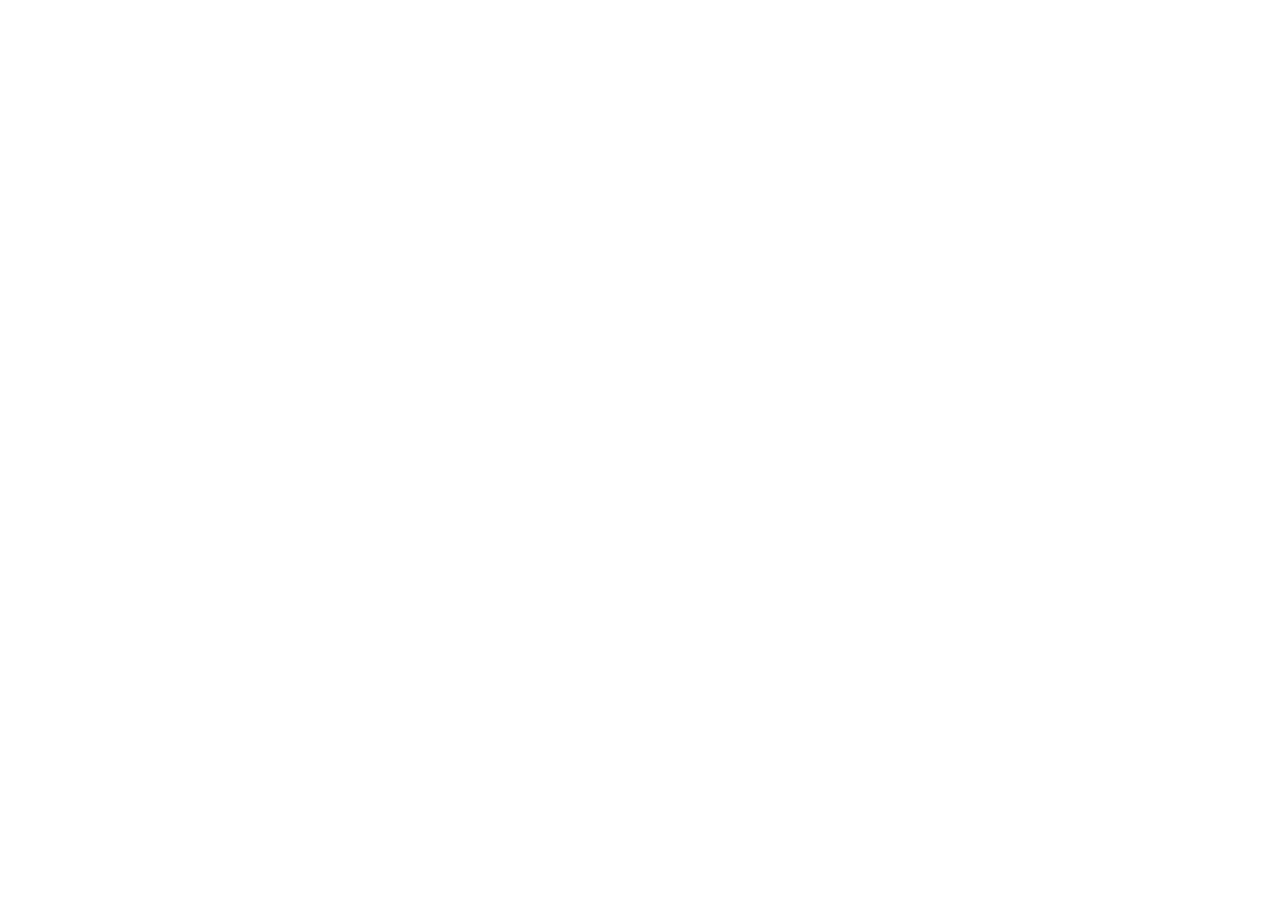
==== Sample.html @ 29e93919 "javascript stuff" ====
<!DOCTYPE html>
<html lang="en">
<head>
<style>

</style>
	<meta charset="UTF-8">
	<title>MattSweeney</title>
</head>
<body>
	<canvas></canvas>
	<script src="js/fireworks.js"></script>
</body>
</html>
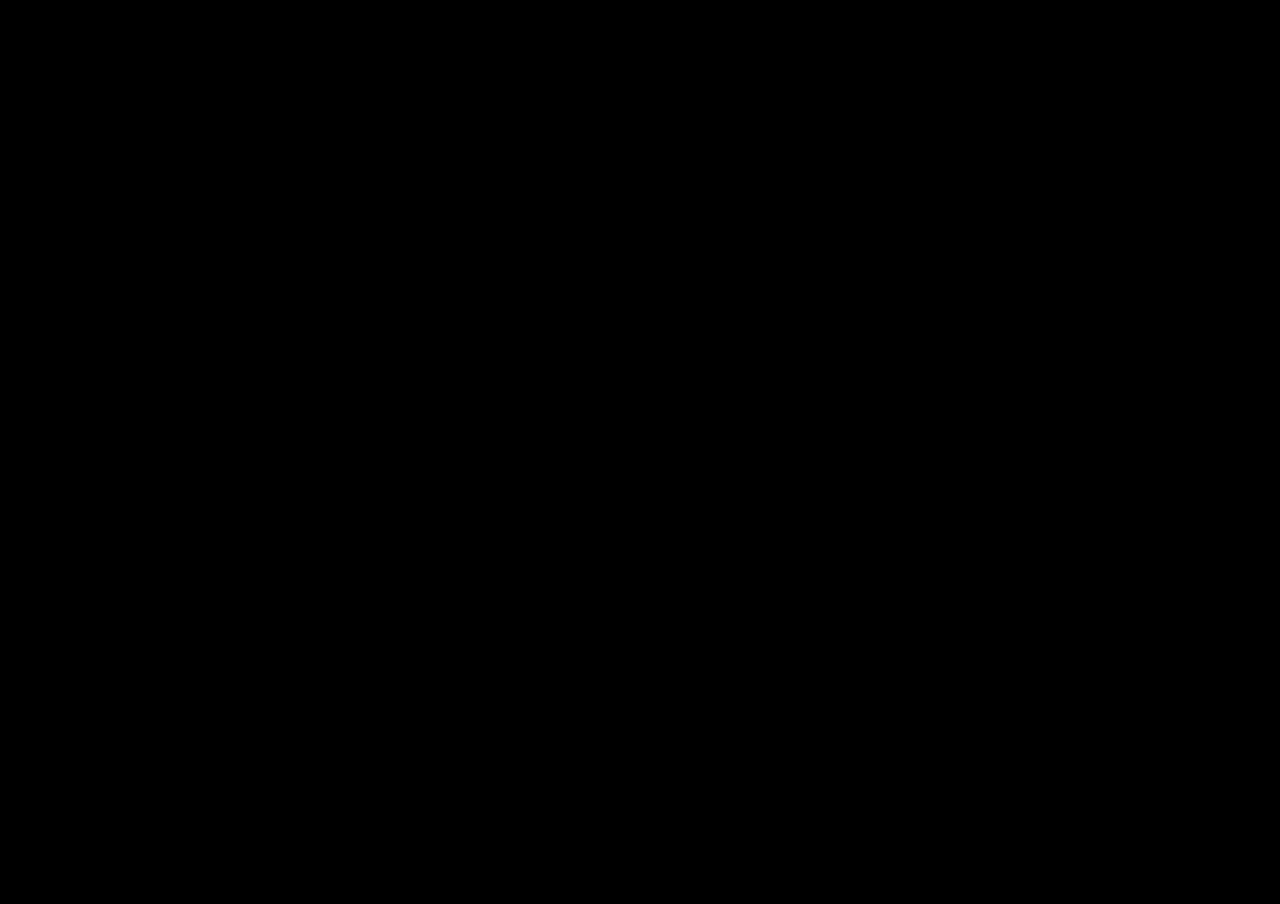
==== commit 3ce3d4bc: "about page" ====
--- a/Sample.html
+++ b/Sample.html
@@ -2,13 +2,21 @@
 <html lang="en">
 <head>
 <style>
+body {
+	background: #000;
+	margin: 0;
+}
 
+canvas {
+	cursor: crosshair;
+	display: fixed;
+}
 </style>
 	<meta charset="UTF-8">
 	<title>MattSweeney</title>
 </head>
 <body>
-	<canvas></canvas>
+	<canvas id="canvas"></canvas>
 	<script src="js/fireworks.js"></script>
 </body>
 </html>
